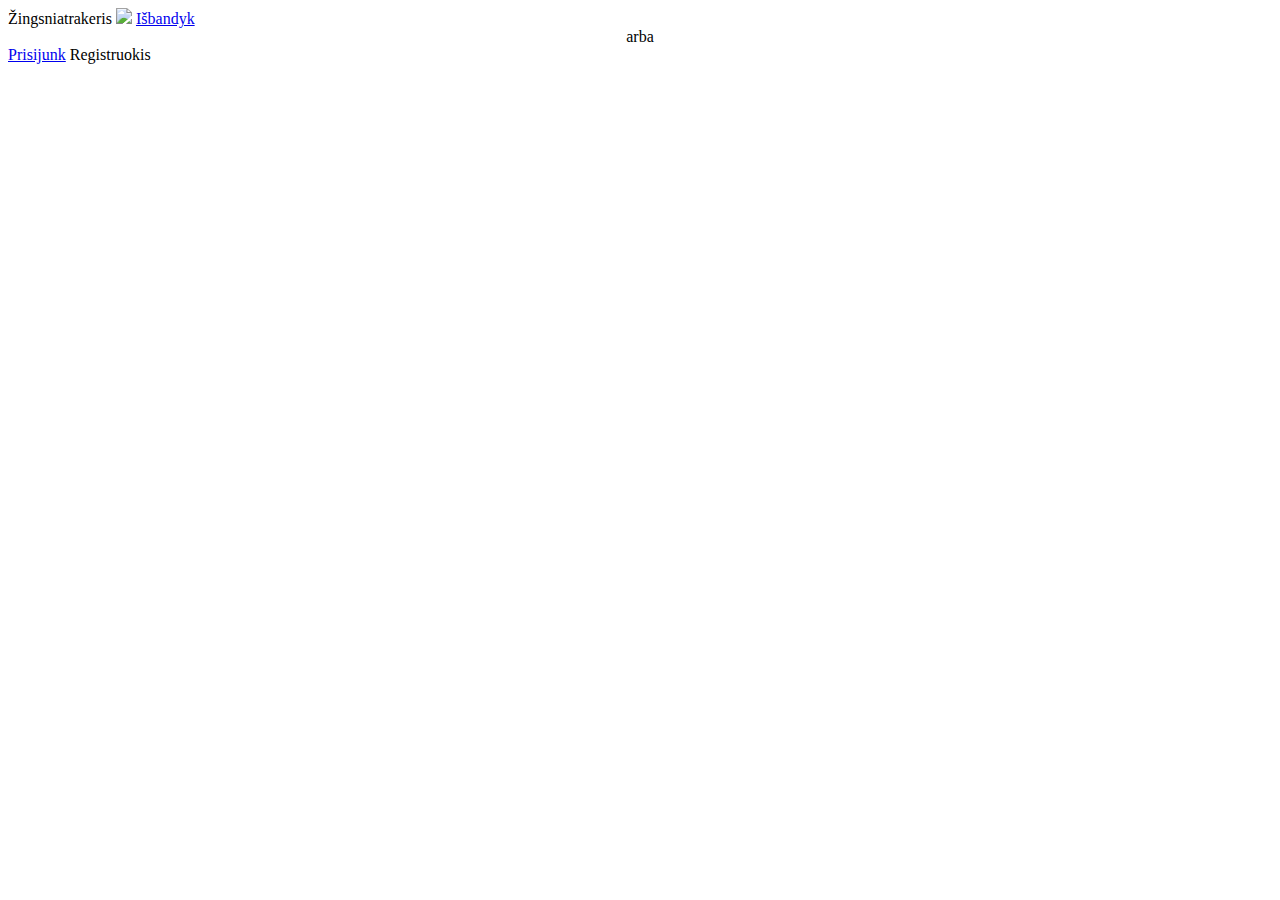
==== index.html @ b77055bd "Update index.html" ====
<!DOCTYPE html>
<html>

<head>
  <meta charset="UTF-8" />
  <title>Žingsniatrakeris</title>
  <script type="module" src="https://cdn.jsdelivr.net/npm/@ionic/core/dist/ionic/ionic.esm.js"></script>
  <script nomodule src="https://cdn.jsdelivr.net/npm/@ionic/core/dist/ionic/ionic.js"></script>
  <link rel="stylesheet" href="https://cdn.jsdelivr.net/npm/@ionic/core/css/ionic.bundle.css" />
  <link rel="stylesheet" href="css/style.css" />
  <link rel="manifest" href="manifest.json">
  <meta name="viewport" content="width=device-width, initial-scale=1.0">
  <!-- ios support -->
  <link rel="apple-touch-icon" href="img/icons/android-launchericon-96-96.png">
  <meta name="apple-mobile-web-app-status-bar" content="#FFE1C4">
  <meta name="theme-color" content="#FFE1C4">
</head>

<body>

  <div>
    <ion-header>
      <ion-toolbar color="primary">
        <ion-title>Žingsniatrakeris</ion-title>
      </ion-toolbar>
    </ion-header>
    <ion-row>

      <img src="img/icons/android-launchericon-192-192.png" class="logo">

    </ion-row>

    <ion-row>
      <ion-col>
        <a href="home.html"><ion-button expand="block">Išbandyk</ion-button></a>
        <center>arba</center>
        <a href="login.html"><ion-button expand="block">Prisijunk</ion-button></a>
        <a href="signup.html"></a><ion-button expand="block">Registruokis</ion-button></a>
      </ion-col>
    </ion-row>
  </div>
  <!-- Service Worker palaikymas -->
  <script src="js/app.js"></script>
</body>

</html>
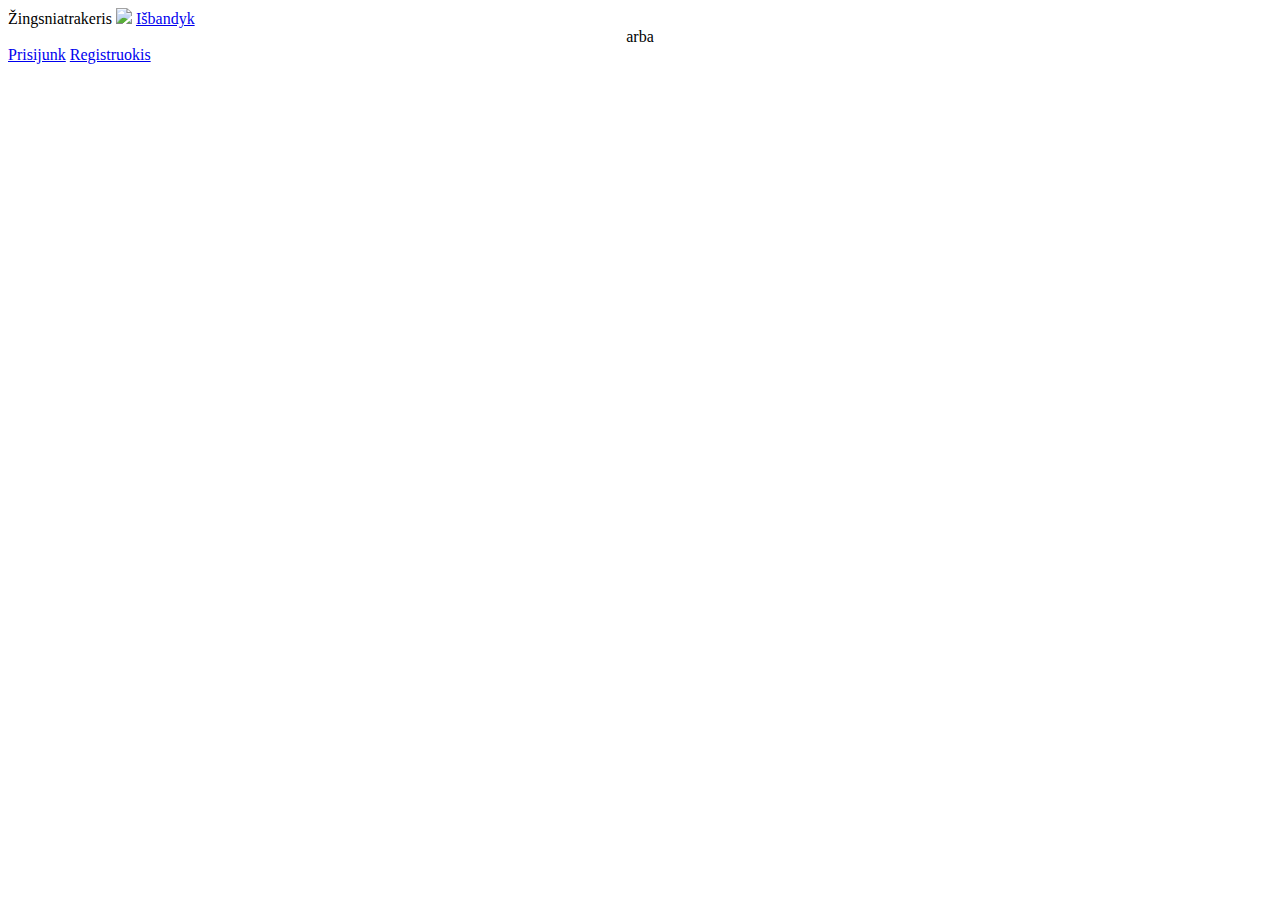
==== commit 1a4bda2e: "Update index.html" ====
--- a/index.html
+++ b/index.html
@@ -35,7 +35,7 @@
         <a href="home.html"><ion-button expand="block">Išbandyk</ion-button></a>
         <center>arba</center>
         <a href="login.html"><ion-button expand="block">Prisijunk</ion-button></a>
-        <a href="signup.html"></a><ion-button expand="block">Registruokis</ion-button></a>
+        <a href="signup.html"><ion-button expand="block">Registruokis</ion-button></a>
       </ion-col>
     </ion-row>
   </div>
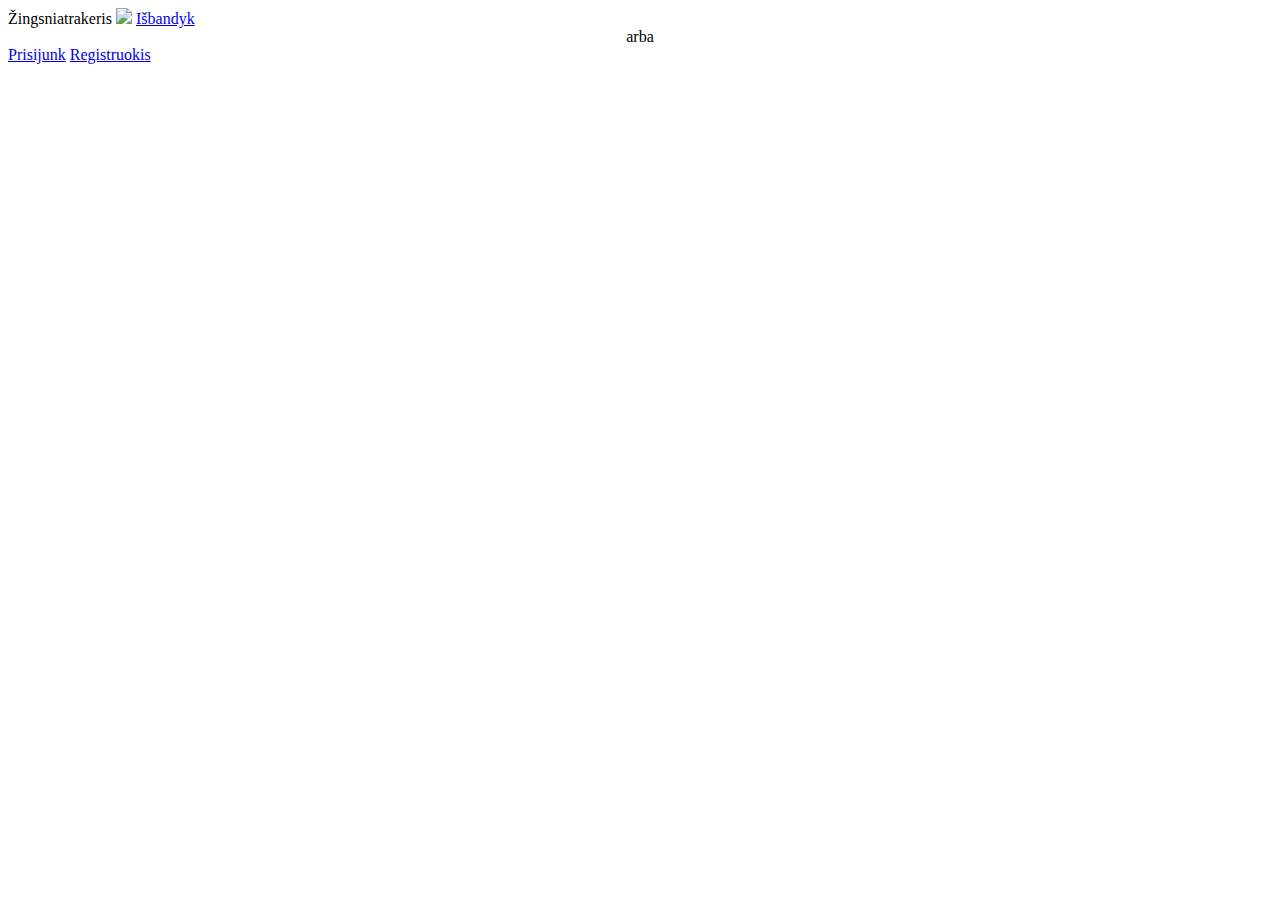
==== commit 271a2331: "v2.3 dalinimasis; offline rez; istorijos pilnasTxt" ====
--- a/index.html
+++ b/index.html
@@ -40,7 +40,7 @@
     </ion-row>
   </div>
   <!-- Service Worker palaikymas -->
-  <script src="js/app.js"></script>
+  <script src="js/app.js?v=2"></script>
 </body>
 
-</html>
+</html>